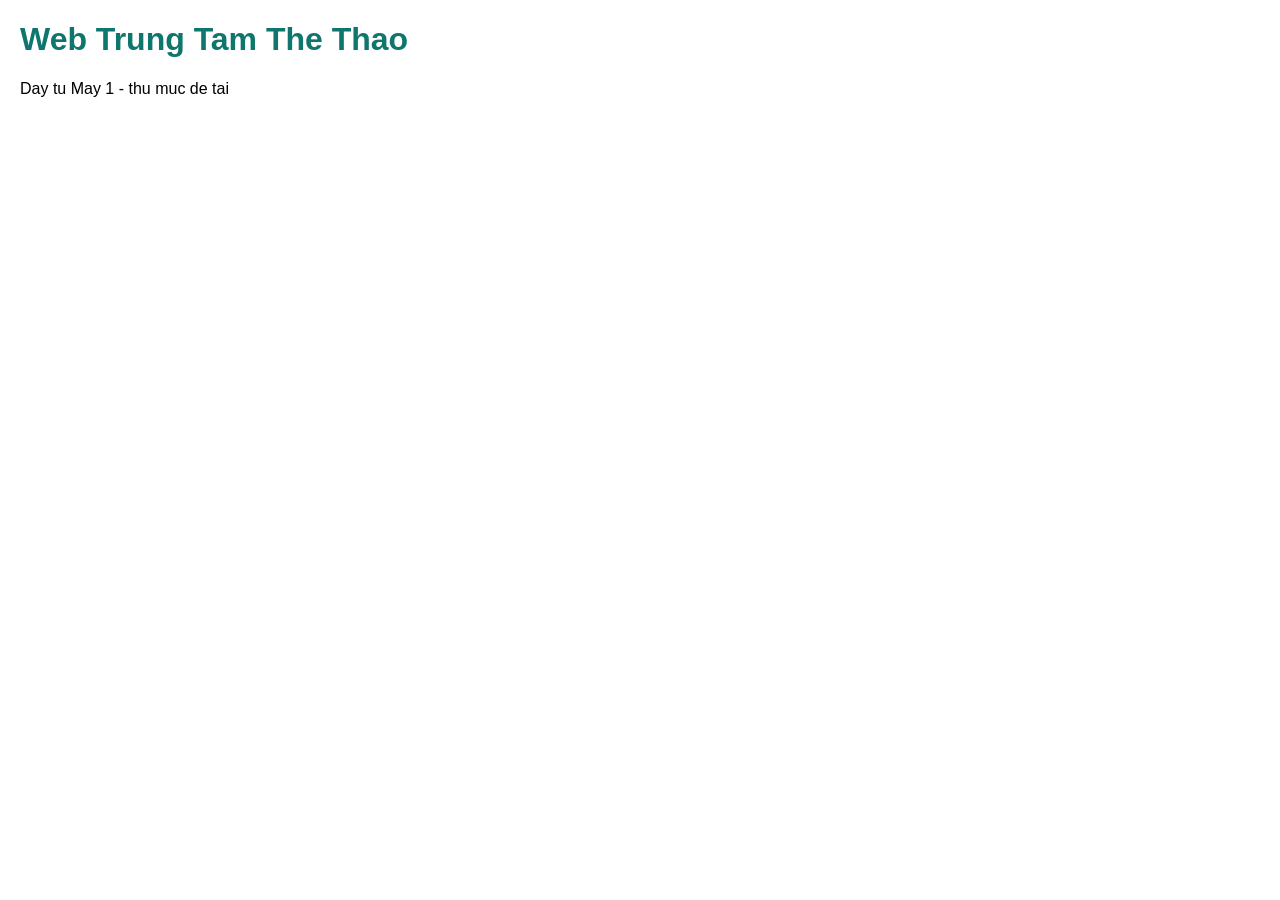
==== Web-trungtamthethao/index.html @ 15b69160 "[May 1] Khoi tao thu muc Web-trungtamthethao - file mau html/css/js" ====
<!DOCTYPE html> 
<html lang="vi"> 
<head><meta charset="UTF-8"><title>Web Trung Tam The Thao - May 1</title><link rel="stylesheet" href="css/style.css"></head> 
<body> 
<h1>Web Trung Tam The Thao</h1> 
<p>Day tu May 1 - thu muc de tai</p> 
<script src="js/main.js"></script> 
</body> 
</html>
---- Web-trungtamthethao/css/style.css ----
body { font-family: Arial, sans-serif; margin: 20px; } 
h1 { color: #0F766E; }
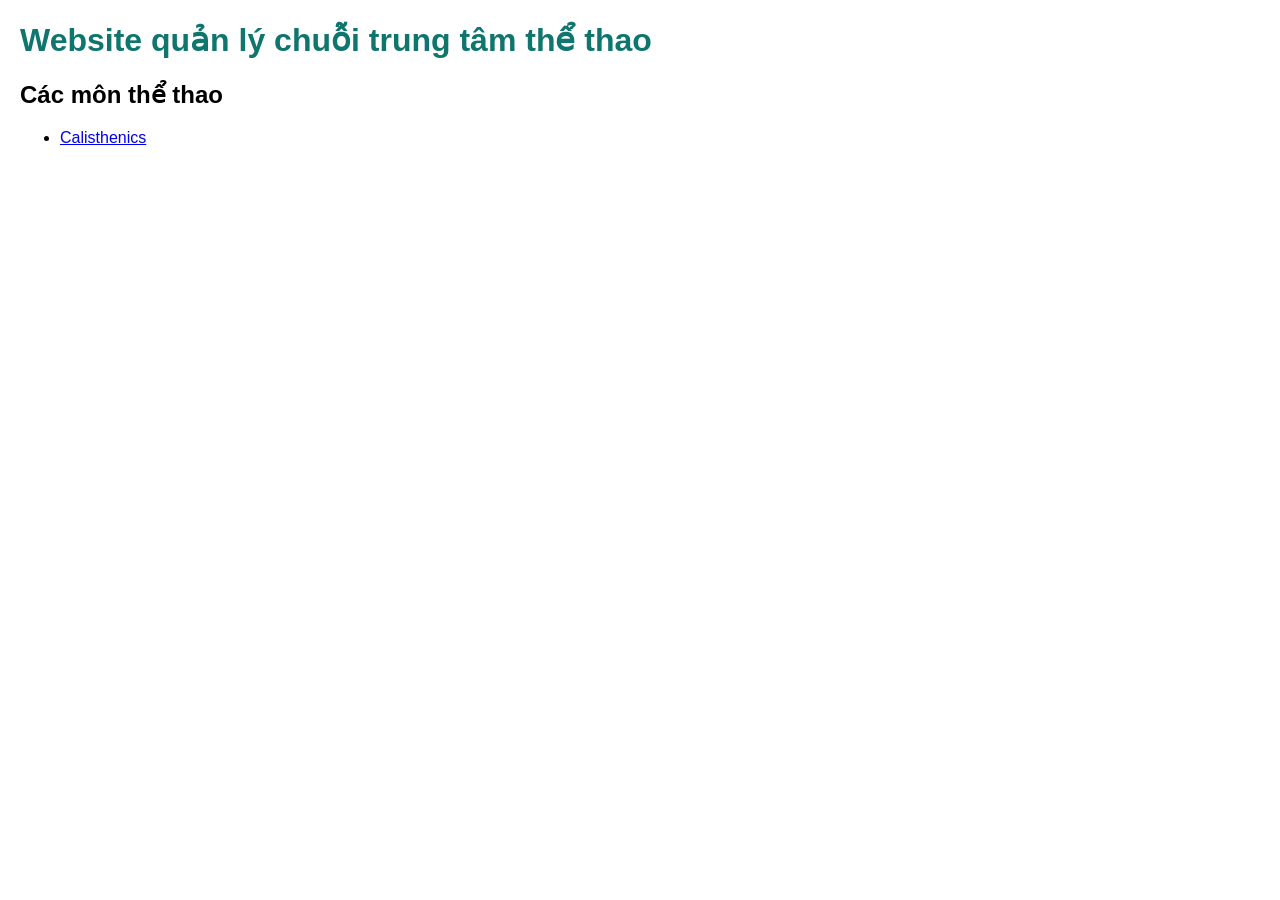
==== commit 9044ab09: "Tổ chức website theo môn thể thao" ====
--- a/Web-trungtamthethao/index.html
+++ b/Web-trungtamthethao/index.html
@@ -1,9 +1,20 @@
-<!DOCTYPE html> 
-<html lang="vi"> 
-<head><meta charset="UTF-8"><title>Web Trung Tam The Thao - May 1</title><link rel="stylesheet" href="css/style.css"></head> 
-<body> 
-<h1>Web Trung Tam The Thao</h1> 
-<p>Day tu May 1 - thu muc de tai</p> 
-<script src="js/main.js"></script> 
-</body> 
-</html> 
+<!DOCTYPE html>
+<html lang="vi">
+<head>
+  <meta charset="UTF-8">
+  <meta name="viewport" content="width=device-width, initial-scale=1">
+  <title>Website quản lý chuỗi trung tâm thể thao</title>
+  <link rel="stylesheet" href="shared/style.css">
+</head>
+<body>
+  <main>
+    <h1>Website quản lý chuỗi trung tâm thể thao</h1>
+    <nav aria-labelledby="sports-heading">
+      <h2 id="sports-heading">Các môn thể thao</h2>
+      <ul>
+        <li><a href="sports/calisthenics/index.html">Calisthenics</a></li>
+      </ul>
+    </nav>
+  </main>
+</body>
+</html>
--- a/Web-trungtamthethao/shared/style.css
+++ b/Web-trungtamthethao/shared/style.css
@@ -0,0 +1,2 @@
+body { font-family: Arial, sans-serif; margin: 20px; } 
+h1 { color: #0F766E; } 
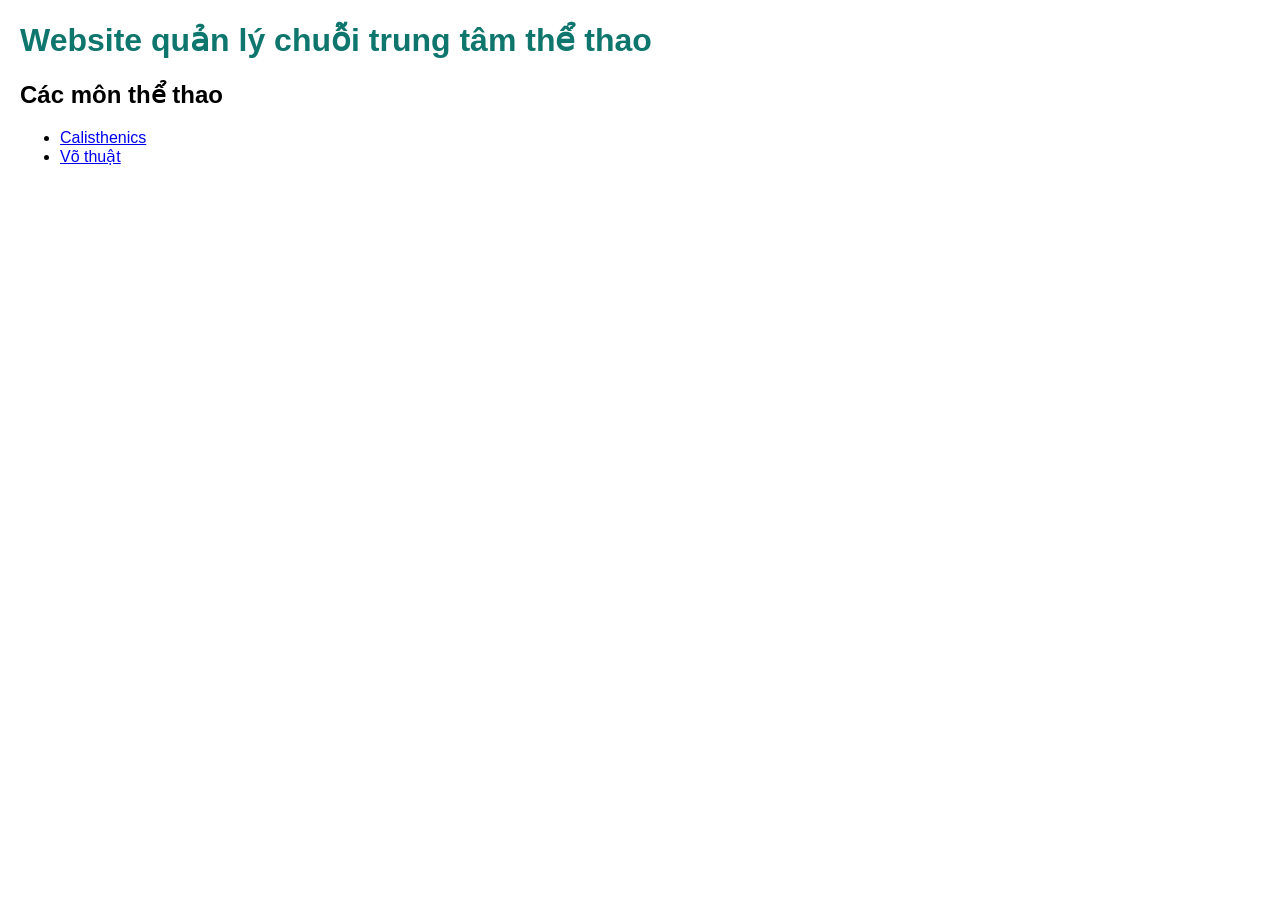
==== commit 5f6f1d0b: "[May 1] Them trang Vo thuat - dang ky lop, lich hoc, diem danh, thang dai" ====
--- a/Web-trungtamthethao/index.html
+++ b/Web-trungtamthethao/index.html
@@ -13,6 +13,7 @@
       <h2 id="sports-heading">Các môn thể thao</h2>
       <ul>
         <li><a href="sports/calisthenics/index.html">Calisthenics</a></li>
+        <li><a href="sports/vo-thuat/index.html">Võ thuật</a></li>
       </ul>
     </nav>
   </main>
